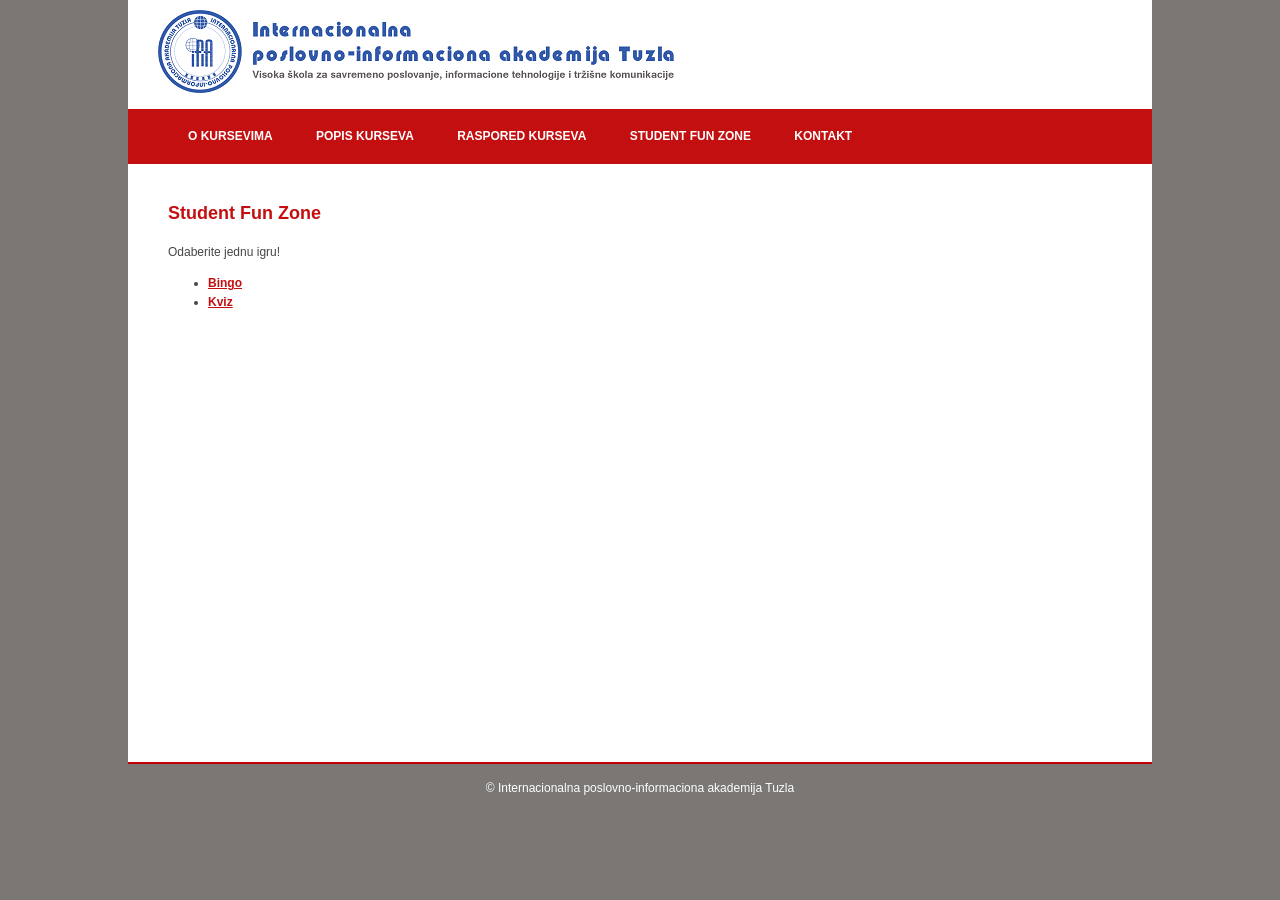
==== StudentFunZone.html @ 8366c44e "Initial commit: Contact form implementation" ====
<!DOCTYPE html>
<html>
    <head>
        <meta charset="utf-8">
        <title>Kursevi IPI</title>
		<link rel="stylesheet" href="css/izgled.css" type="text/css" />
        <link rel="icon" href="favicon.ico" />
    </head>
    <body>
        <header>
			<a href="index.html">
				<img src="slike/logo-ipi.png" alt="Kursevi IPI">
			</a>
			<nav>
				<ul>
					<li><a href="index.html">O kursevima</a></li>
					<li><a href="popis.html">Popis kurseva</a></li>
					<li><a href="raspored.html">Raspored kurseva</a></li>
					<li><a href="StudentFunZone.html">Student Fun Zone</a></li>
					<li><a href="kontakt.html">Kontakt</a></li>
				</ul>
			</nav>
		</header>
		<article>
		<h2>Student Fun Zone</h2>
        <p>Odaberite jednu igru!</p>
	
<ul>
            <li><a href="bingo.html">Bingo</a></li>
            <li><a href="kviz.html">Kviz</a></li>
            
        </ul>
        
        </article>
        <footer>&copy; Internacionalna poslovno-informaciona akademija Tuzla</footer>
    </body>
</html>
---- css/izgled.css ----
html
{
    
    background: #7b7775;
}

body
{
    font-size:12px;
    font-family: Verdana, Arial, sans-serif;
    color:#484645;
    margin:0;
    line-height:1.6;
}

header img
{
    margin: 10px 0 10px 30px;
}

header, article
{
    width:80%;
    margin: 0px auto;
    background-color: white;
}

nav
{
    background-color: #c30f10;
    padding: 8px 0;
}

nav a, nav a:hover, nav a:visited, nav a:active

{
    color:white;
    padding:10px 20px;
    display:inline-block;
    text-transform:uppercase;
}

nav a
{
    
    text-decoration: none;
}

nav a:hover
{
    
    text-decoration: underline;
}

nav ul
{
    list-style: none;
    margin:0;
}

nav ul li
{
    
    display:inline-block;
}

a, a:hover, a:visited, a:active
{
    color: #c30f10;
    font-weight:bold;
}

h2, h3
{
    color: #c30f10;
}

article
{
    padding :20px 40px;
    box-sizing: border-box;
    
    border-bottom: 2px solid #c00000;
    min-height:600px;
}

article img
{
    float:right;
    margin-right:15px;
    margin-bottom:15px;
}

footer
{
    padding-top: 15px;
    min-height: 30px;
    background: #7b7775;
    color:white;
    text-align:center;
}

table
{
    border-collapse: collapse;
}

td, th
{
    font-size:12px;
    border: solid 1px #6d6c6c;
    padding:5px 3px;
}

th
{
    color:#6d6c6c;
    background-color: #f7dcdc;
    height:30px;
}

td:nth-child(4)
{
    text-align: right;
    padding-right: 5px;
}

tr:nth-child(odd)
{
    background-color: #e8e8e8;
}

iframe
{
    margin-top:20px;
}

fieldset
{
    width:50%;
    margin-bottom:15px;
    background-color:#f0f0f0;
}

fieldset legend
{
    color: #c30f10;
    font-weight:bold;
}

label
{
    display:inline-block;
    width:30%;
}

input[type=radio] + label, input[type=checkbox] + label
{
    width:auto;
}

select, input[type=text], input[type=email], textarea
{
    box-sizing: border-box;
    width:60%;
    margin-bottom: 5px;
}

input[type=checkbox]
{
    margin-left:30%;
}

button
{
    background-color: #c30f10;
    color:white;
    font-weight:bold;
    border:none;
    padding:10px 30px;
    border-radius:5px;
    
}

/* Contact form styles (scoped to #contactForm) */
#contactForm {
    max-width: 720px;
    margin: 2rem auto 0;
    padding: 24px;
    background: #ffffff;
    border-radius: 8px;
    box-shadow: 0 6px 18px rgba(0,0,0,0.06);
    clear: both; /* ensure it appears below floated image */
}

#contactForm .form-row {
    margin-bottom: 14px;
    display: flex;
    flex-direction: column;
}

#contactForm label {
    display: block;
    margin-bottom: 6px;
    font-weight: 600;
    color: #333333;
    width: auto; /* override global label width */
}

#contactForm input[type="text"],
#contactForm input[type="email"],
#contactForm input[type="tel"],
#contactForm textarea {
    box-sizing: border-box;
    width: 100%;
    padding: 10px 12px;
    border: 1px solid #e3e3e3;
    border-radius: 6px;
    background: #fbfbfb;
    font-size: 14px;
    color: #222;
}

#contactForm textarea {
    min-height: 110px;
    resize: vertical;
}

#contactForm input:focus,
#contactForm textarea:focus {
    outline: none;
    border-color: #c30f10;
    box-shadow: 0 0 0 4px rgba(195,15,16,0.06);
}

#contactForm .form-checkbox {
    display: flex;
    align-items: center;
    gap: 8px;
}

#contactForm .form-checkbox input[type="checkbox"] {
    margin-left: 0; /* keep checkbox aligned */
}

#contactForm .error {
    color: #b00000;
    font-size: 0.95em;
    margin-top: 6px;
}

#contactForm .success {
    color: #1a7a1a;
    font-weight: 600;
    margin-top: 8px;
}

#contactForm button {
    background-color: #c30f10;
    color: #fff;
    border: none;
    padding: 12px 26px;
    border-radius: 6px;
    font-weight: 700;
    cursor: pointer;
    box-shadow: 0 4px 10px rgba(0,0,0,0.08);
}

#contactForm button:hover {
    opacity: 0.97;
    transform: translateY(-1px);
    transition: all 0.12s ease;
}

@media (min-width: 900px) {
    /* optional two-column helper if needed */
    #contactForm .two-col {
        display: grid;
        grid-template-columns: 1fr 1fr;
        gap: 12px;
    }
    #contactForm .two-col .form-row { margin-bottom: 0; }
}
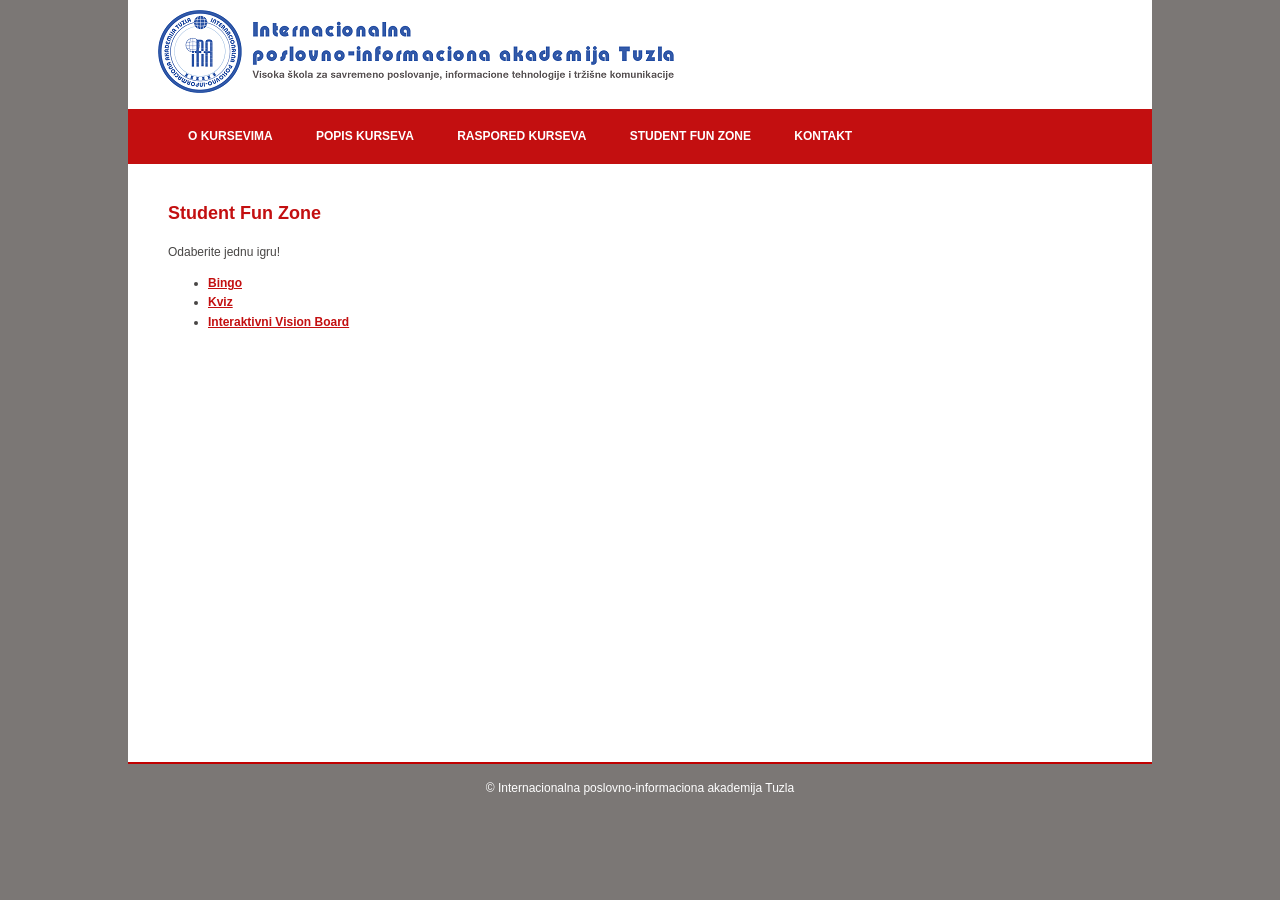
==== commit 11759425: "Add Interaktivni Vision Board and whiteboard.html; update StudentFunZone" ====
--- a/StudentFunZone.html
+++ b/StudentFunZone.html
@@ -28,6 +28,7 @@
 <ul>
             <li><a href="bingo.html">Bingo</a></li>
             <li><a href="kviz.html">Kviz</a></li>
+			<li><a href="whiteboard.html">Interaktivni Vision Board</a></li>
             
         </ul>
         
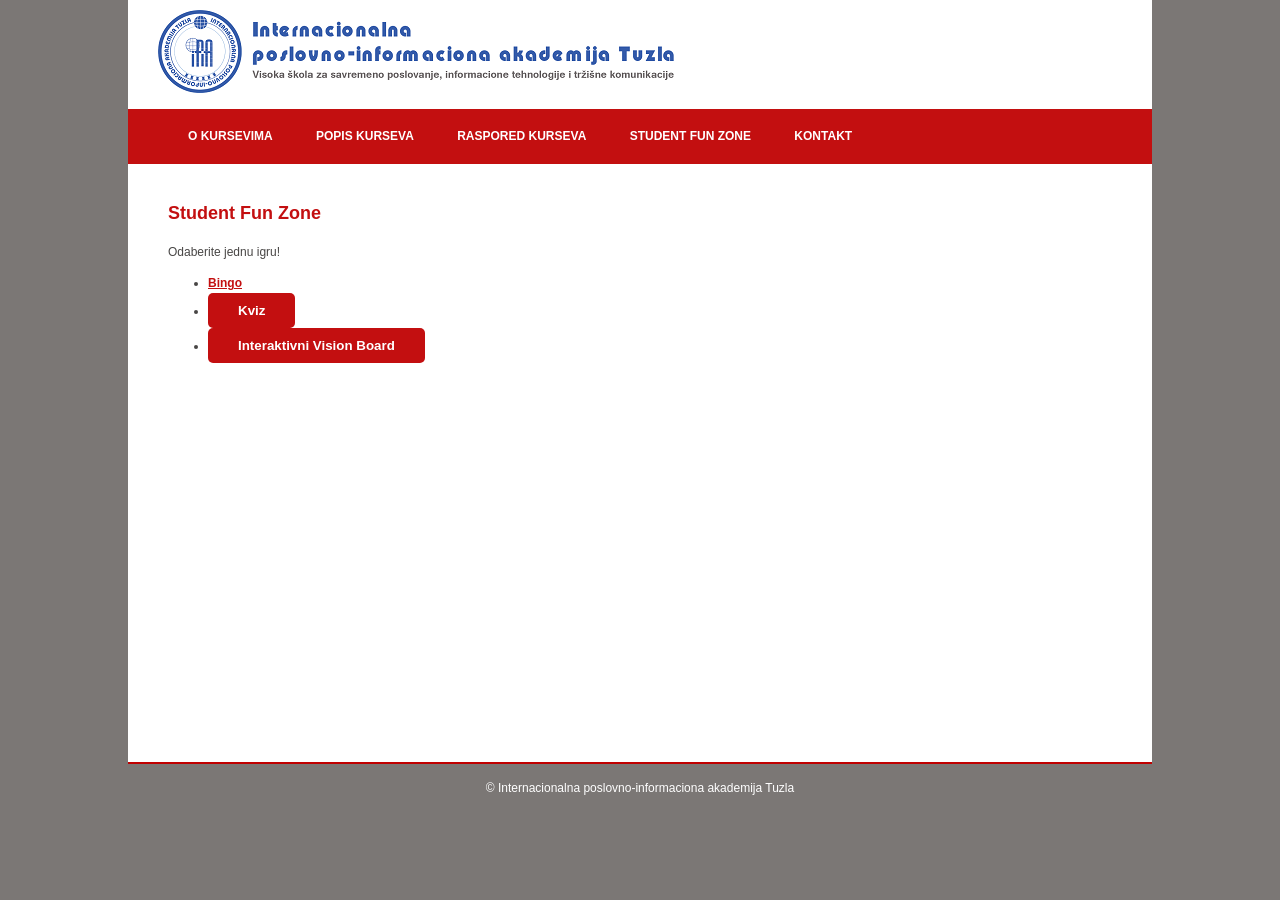
==== commit ad37e341: "Prikazivanje kviza i visionboard na bijeloj površini kroz iframe, dodano dugme za prikaz/sakrivanje" ====
--- a/StudentFunZone.html
+++ b/StudentFunZone.html
@@ -25,12 +25,64 @@
 		<h2>Student Fun Zone</h2>
         <p>Odaberite jednu igru!</p>
 	
-<ul>
-            <li><a href="bingo.html">Bingo</a></li>
-            <li><a href="kviz.html">Kviz</a></li>
-			<li><a href="whiteboard.html">Interaktivni Vision Board</a></li>
-            
-        </ul>
+	<ul>
+			<li><a href="bingo.html">Bingo</a></li>
+			<li><button id="quizBtn" class="link-button" data-src="kviz_index.html">Kviz</button></li>
+			<li><button id="visionBtn" class="link-button" data-src="visionboard/visionboard.html">Interaktivni Vision Board</button></li>
+		</ul>
+
+		<!-- VisionBoard na bijeloj površini -->
+		<div id="visionContainer" class="vision-container" aria-hidden="true"></div>
+
+		<script>
+		(function(){
+			const container = document.getElementById('visionContainer');
+			const buttons = Array.from(document.querySelectorAll('.link-button'));
+			let iframe; // single iframe reused for all embedded pages
+
+			function ensureIframe(){
+				if(!iframe){
+					iframe = document.createElement('iframe');
+					iframe.id = 'embedIframe';
+					iframe.loading = 'lazy';
+					container.appendChild(iframe);
+					container.setAttribute('aria-hidden','false');
+				}
+			}
+
+			function resetButtonLabels(){
+				buttons.forEach(b => {
+					const original = b.getAttribute('data-original');
+					if(original) b.textContent = original;
+				});
+			}
+
+			buttons.forEach(btn => {
+				// store original text to restore later
+				if(!btn.getAttribute('data-original')) btn.setAttribute('data-original', btn.textContent);
+				btn.addEventListener('click', () => {
+					const src = btn.getAttribute('data-src');
+					if(!src) return;
+					ensureIframe();
+					// if iframe already showing same src, toggle visibility
+					if(iframe.src && iframe.src.endsWith(src)){
+						const hidden = container.style.display === 'none';
+						container.style.display = hidden ? 'block' : 'none';
+						btn.textContent = hidden ? 'Sakrij' : 'Prikaži';
+						return;
+					}
+
+					// load requested page
+					iframe.src = src;
+					container.style.display = 'block';
+					// restore other buttons text
+					resetButtonLabels();
+					// update this button label to show hide action
+					btn.textContent = 'Sakrij';
+				});
+			});
+		})();
+		</script>
         
         </article>
         <footer>&copy; Internacionalna poslovno-informaciona akademija Tuzla</footer>
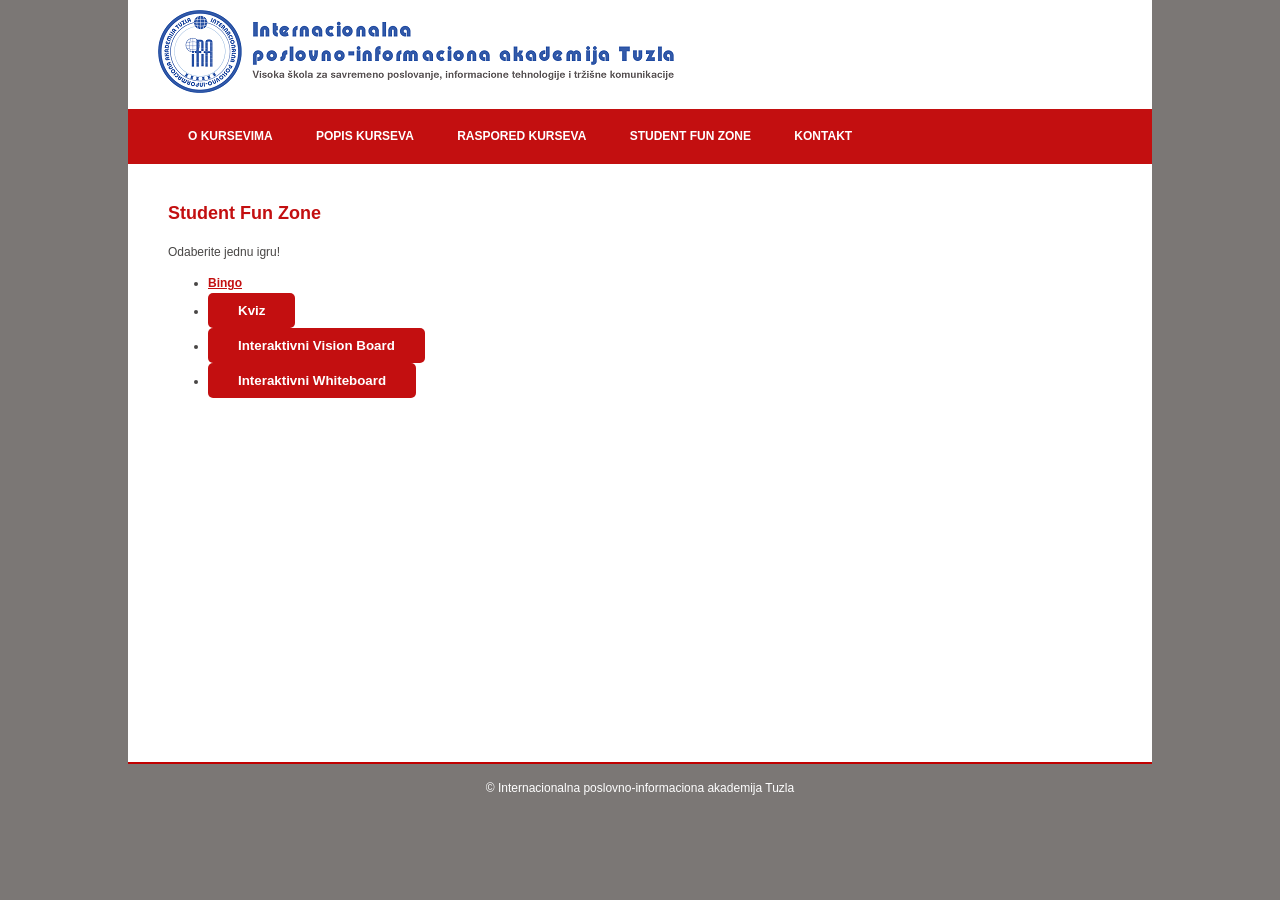
==== commit e81a8062: "Dodan WhiteBoard sa svim funkcionalnostima" ====
--- a/StudentFunZone.html
+++ b/StudentFunZone.html
@@ -28,7 +28,8 @@
 	<ul>
 			<li><a href="bingo.html">Bingo</a></li>
 			<li><button id="quizBtn" class="link-button" data-src="kviz_index.html">Kviz</button></li>
-			<li><button id="visionBtn" class="link-button" data-src="visionboard/visionboard.html">Interaktivni Vision Board</button></li>
+			<li><button id="visionboardBtn" class="link-button" data-src="visionboard/visionboard.html">Interaktivni Vision Board</button></li>
+			<li><button id="visionBtn" class="link-button" data-src="whiteboard/whiteboard.html">Interaktivni Whiteboard</button></li>
 		</ul>
 
 		<!-- VisionBoard na bijeloj površini -->
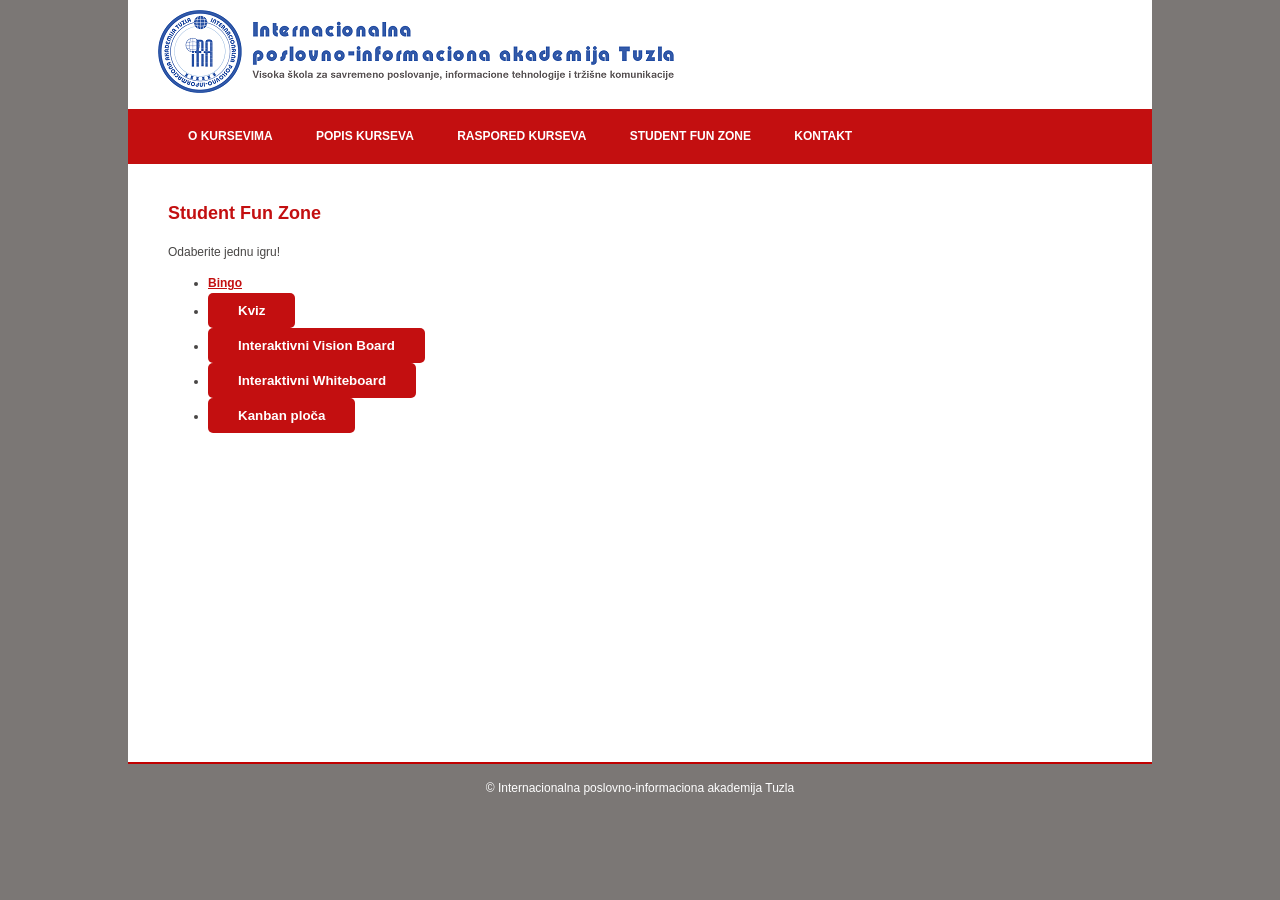
==== commit 35125a6f: "Dodana Kanban ploča u StudentFunZone" ====
--- a/StudentFunZone.html
+++ b/StudentFunZone.html
@@ -30,6 +30,7 @@
 			<li><button id="quizBtn" class="link-button" data-src="kviz_index.html">Kviz</button></li>
 			<li><button id="visionboardBtn" class="link-button" data-src="visionboard/visionboard.html">Interaktivni Vision Board</button></li>
 			<li><button id="visionBtn" class="link-button" data-src="whiteboard/whiteboard.html">Interaktivni Whiteboard</button></li>
+			<li><button id="kanbanBtn" class="link-button" data-src="kanban/kanban.html">Kanban ploča</button></li>
 		</ul>
 
 		<!-- VisionBoard na bijeloj površini -->
@@ -39,7 +40,7 @@
 		(function(){
 			const container = document.getElementById('visionContainer');
 			const buttons = Array.from(document.querySelectorAll('.link-button'));
-			let iframe; // single iframe reused for all embedded pages
+			let iframe; // jedan iframe se koristi za sve ugrađene stranice
 
 			function ensureIframe(){
 				if(!iframe){
@@ -59,13 +60,13 @@
 			}
 
 			buttons.forEach(btn => {
-				// store original text to restore later
+				// pohrani originalni tekst za kasnije vraćanje
 				if(!btn.getAttribute('data-original')) btn.setAttribute('data-original', btn.textContent);
 				btn.addEventListener('click', () => {
 					const src = btn.getAttribute('data-src');
 					if(!src) return;
 					ensureIframe();
-					// if iframe already showing same src, toggle visibility
+					// ako iframe već prikazuje isti izvor, prebacite vidljivost
 					if(iframe.src && iframe.src.endsWith(src)){
 						const hidden = container.style.display === 'none';
 						container.style.display = hidden ? 'block' : 'none';
@@ -73,12 +74,12 @@
 						return;
 					}
 
-					// load requested page
+					// učitaj traženu stranicu
 					iframe.src = src;
 					container.style.display = 'block';
-					// restore other buttons text
+					// vrati tekst drugih button-a
 					resetButtonLabels();
-					// update this button label to show hide action
+					// ažuriraj tekst ovog button-a da prikazuje akciju sakrivanja
 					btn.textContent = 'Sakrij';
 				});
 			});
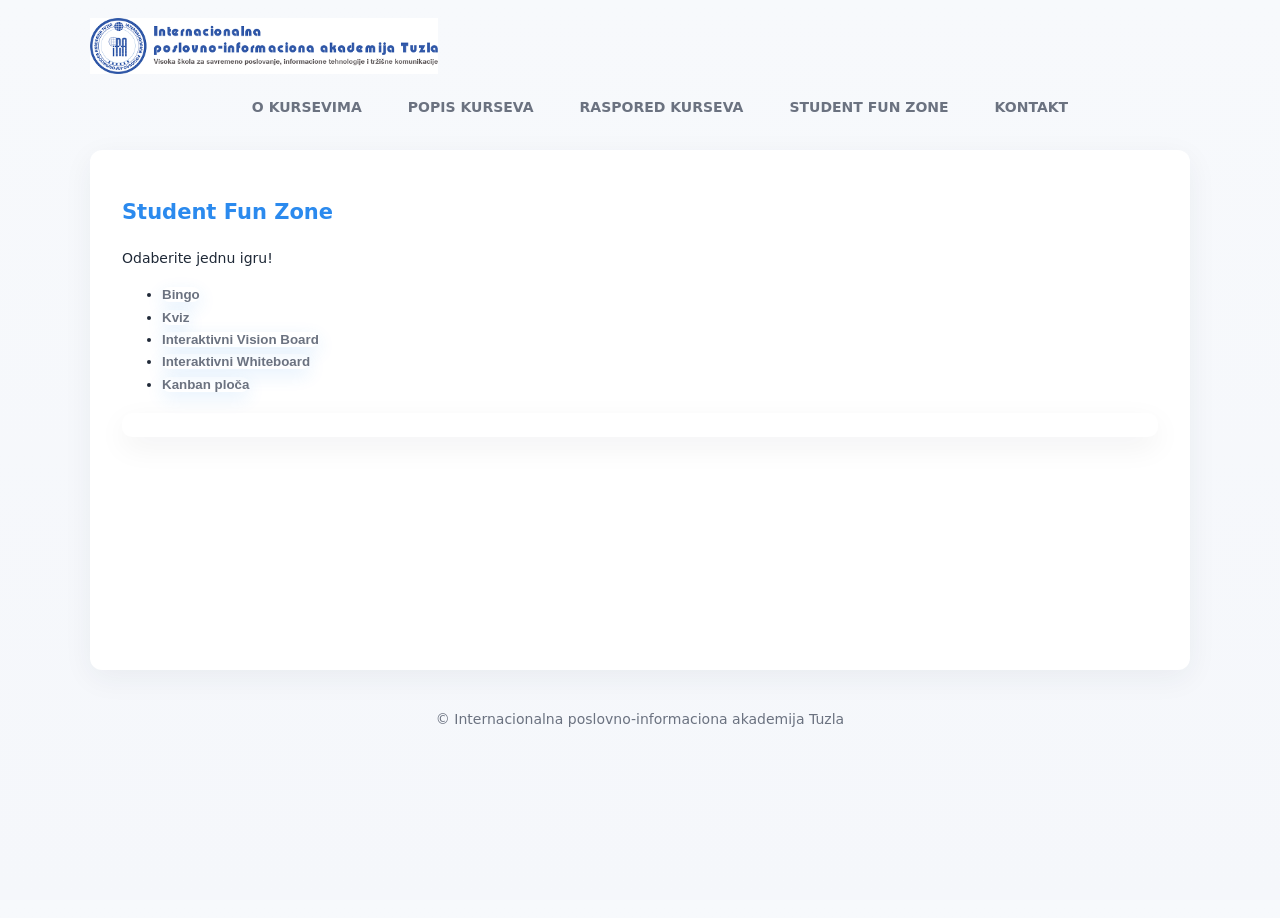
==== commit 0eea42a1: "Final push sa Bingo funkcijom" ====
--- a/StudentFunZone.html
+++ b/StudentFunZone.html
@@ -26,7 +26,7 @@
         <p>Odaberite jednu igru!</p>
 	
 	<ul>
-			<li><a href="bingo.html">Bingo</a></li>
+			<li><button id="bingoBtn" class="link-button" data-src="bingo/index.html">Bingo</button></li>
 			<li><button id="quizBtn" class="link-button" data-src="kviz_index.html">Kviz</button></li>
 			<li><button id="visionboardBtn" class="link-button" data-src="visionboard/visionboard.html">Interaktivni Vision Board</button></li>
 			<li><button id="visionBtn" class="link-button" data-src="whiteboard/whiteboard.html">Interaktivni Whiteboard</button></li>
--- a/css/izgled.css
+++ b/css/izgled.css
@@ -1,103 +1,69 @@
-html
-{
-    
-    background: #7b7775;
-}
-
-body
-{
-    font-size:12px;
-    font-family: Verdana, Arial, sans-serif;
-    color:#484645;
+:root{
+    --bg: #f5f7fb;
+    --card: #ffffff;
+    --primary: #2b8aee; /* new modern primary color */
+    --accent: #ff7a59;
+    --muted: #6b7280;
+    --text: #1f2937;
+}
+
+html,body{
+    height:100%;
+}
+
+body{
+    font-size:14px;
+    font-family: Inter, system-ui, -apple-system, 'Segoe UI', Roboto, 'Helvetica Neue', Arial;
+    color:var(--text);
     margin:0;
     line-height:1.6;
-}
-
-header img
-{
-    margin: 10px 0 10px 30px;
-}
-
-header, article
-{
-    width:80%;
-    margin: 0px auto;
-    background-color: white;
-}
-
-nav
-{
-    background-color: #c30f10;
-    padding: 8px 0;
-}
-
-nav a, nav a:hover, nav a:visited, nav a:active
-
-{
-    color:white;
-    padding:10px 20px;
-    display:inline-block;
-    text-transform:uppercase;
-}
-
-nav a
-{
-    
-    text-decoration: none;
-}
-
-nav a:hover
-{
-    
-    text-decoration: underline;
-}
-
-nav ul
-{
-    list-style: none;
-    margin:0;
-}
-
-nav ul li
-{
-    
-    display:inline-block;
-}
-
-a, a:hover, a:visited, a:active
-{
-    color: #c30f10;
-    font-weight:bold;
-}
-
-h2, h3
-{
-    color: #c30f10;
-}
-
-article
-{
-    padding :20px 40px;
+    background: linear-gradient(180deg,#f7f9fc 0%, var(--bg) 100%);
+}
+
+header img{ max-height:56px; display:block; }
+
+header, article{
+    width:90%;
+    max-width:1100px;
+    margin: 18px auto;
+}
+
+nav{
+    background: transparent;
+    display:flex;
+    justify-content:center;
+    padding: 8px 0 0;
+}
+
+nav ul{ display:flex; gap:18px; align-items:center; justify-content:center; }
+
+nav a, nav a:visited{ color:var(--muted); padding:10px 14px; text-transform:uppercase; text-decoration:none; font-weight:600; border-radius:8px; }
+nav a:hover{ color:var(--primary); background:rgba(43,138,238,0.06); }
+
+nav ul li{ list-style:none; }
+
+h2, h3{ color:var(--primary); }
+
+a, a:hover, a:visited, a:active{ color: var(--primary); font-weight:600; }
+
+article{
+    padding: 28px 32px;
     box-sizing: border-box;
-    
-    border-bottom: 2px solid #c00000;
-    min-height:600px;
-}
-
-article img
-{
-    float:right;
-    margin-right:15px;
-    margin-bottom:15px;
-}
-
-footer
-{
-    padding-top: 15px;
-    min-height: 30px;
-    background: #7b7775;
-    color:white;
+    background: var(--card);
+    border-radius: 12px;
+    box-shadow: 0 8px 30px rgba(40,47,63,0.06);
+    min-height:520px;
+}
+
+article img{ float:right; margin-right:18px; margin-bottom:18px; max-width:220px; border-radius:8px; }
+
+footer{
+    padding:18px 0;
+    min-height:40px;
+    background: transparent;
+    color:var(--muted);
     text-align:center;
+    margin-top: 20px;
 }
 
 table
@@ -135,52 +101,26 @@
     margin-top:20px;
 }
 
-fieldset
-{
-    width:50%;
-    margin-bottom:15px;
-    background-color:#f0f0f0;
-}
-
-fieldset legend
-{
-    color: #c30f10;
-    font-weight:bold;
-}
-
-label
-{
-    display:inline-block;
-    width:30%;
-}
+fieldset{ width:100%; margin-bottom:15px; background-color:#f8fafc; border-radius:8px; padding:12px; }
+
+fieldset legend{ color:var(--primary); font-weight:700; }
+
+label{ display:block; margin-bottom:6px; color:var(--muted); font-weight:600; }
 
 input[type=radio] + label, input[type=checkbox] + label
 {
     width:auto;
 }
 
-select, input[type=text], input[type=email], textarea
-{
-    box-sizing: border-box;
-    width:60%;
-    margin-bottom: 5px;
-}
-
-input[type=checkbox]
-{
-    margin-left:30%;
-}
-
-button
-{
-    background-color: #c30f10;
-    color:white;
-    font-weight:bold;
-    border:none;
-    padding:10px 30px;
-    border-radius:5px;
-    
-}
+select, input[type=text], input[type=email], textarea{ box-sizing:border-box; width:100%; margin-bottom:10px; }
+
+input[type=checkbox]{ margin-right:8px; }
+
+button{
+    background: linear-gradient(180deg,var(--primary), #226fca);
+    color: #fff; font-weight:700; border:none; padding:10px 18px; border-radius:10px; cursor:pointer; box-shadow: 0 6px 18px rgba(43,138,238,0.12);
+}
+button:hover{ transform: translateY(-2px); }
 
 /* Contact form styles (scoped to #contactForm) */
 #contactForm {
@@ -229,8 +169,8 @@
 #contactForm input:focus,
 #contactForm textarea:focus {
     outline: none;
-    border-color: #c30f10;
-    box-shadow: 0 0 0 4px rgba(195,15,16,0.06);
+    border-color: var(--primary);
+    box-shadow: 0 0 0 6px rgba(43,138,238,0.06);
 }
 
 #contactForm .form-checkbox {
@@ -243,34 +183,12 @@
     margin-left: 0; /* keep checkbox aligned */
 }
 
-#contactForm .error {
-    color: #b00000;
-    font-size: 0.95em;
-    margin-top: 6px;
-}
-
-#contactForm .success {
-    color: #1a7a1a;
-    font-weight: 600;
-    margin-top: 8px;
-}
-
-#contactForm button {
-    background-color: #c30f10;
-    color: #fff;
-    border: none;
-    padding: 12px 26px;
-    border-radius: 6px;
-    font-weight: 700;
-    cursor: pointer;
-    box-shadow: 0 4px 10px rgba(0,0,0,0.08);
-}
-
-#contactForm button:hover {
-    opacity: 0.97;
-    transform: translateY(-1px);
-    transition: all 0.12s ease;
-}
+#contactForm .error { color: #b00000; font-size:0.95em; margin-top:6px; }
+#contactForm .success { color: #1a7a1a; font-weight:600; margin-top:8px; }
+
+#contactForm button { background: linear-gradient(180deg,var(--primary), #226fca); color:#fff; border:none; padding:12px 26px; border-radius:8px; font-weight:700; cursor:pointer; box-shadow:0 6px 14px rgba(43,138,238,0.08); }
+
+#contactForm button:hover{ transform: translateY(-2px); transition: all 0.12s ease; }
 
 @media (min-width: 900px) {
     /* optional two-column helper if needed */
@@ -280,4 +198,10 @@
         gap: 12px;
     }
     #contactForm .two-col .form-row { margin-bottom: 0; }
-}+}
+
+/* VisionBoard embedding styles */
+.vision-container{ margin-top:18px; background:var(--card); border-radius:10px; box-shadow: 0 10px 30px rgba(15,23,42,0.06); padding:12px; }
+.vision-container iframe{ width:100%; height:680px; border:none; border-radius:8px; background:var(--card); }
+.link-button{ background:none; border:none; color:var(--muted); font-weight:700; cursor:pointer; padding:0; }
+.link-button:focus{ outline:2px solid rgba(43,138,238,0.12); }
